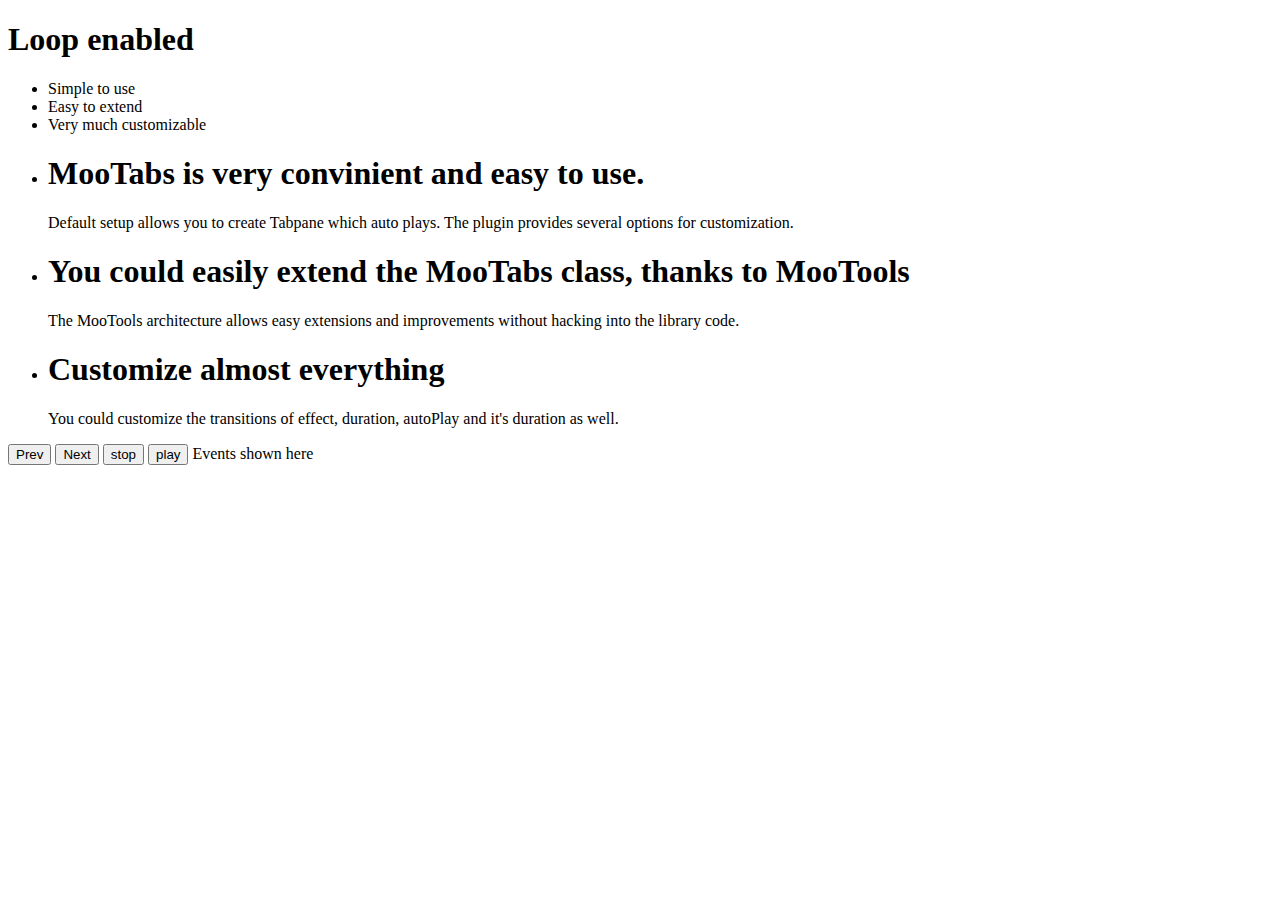
==== Demo/index.html @ 3ae6e9eb "enable loop in demo" ====
<!DOCTYPE html PUBLIC "-//W3C//DTD XHTML 1.0 Strict//EN"
    "http://www.w3.org/TR/xhtml1/DTD/xhtml1-strict.dtd">
<html xmlns="http://www.w3.org/1999/xhtml" xml:lang="en" lang="en">
<head>
    <title>MooTabs - Tabs for MooTools</title>
    <link rel="stylesheet" type="text/css" href="main.css" />
    <script type="text/javascript" src="mootools-1.2.1-core-yc.js"></script>
    <script type="text/javascript" src="../Source/mootabs-0.1.0-nc.js"></script>
    <script>
        window.addEvent('domready', main);

            function main() {
                var tabs, contents;

                tabs = $$('.tabs');
                contents = $$('.contents');

                var tabView = new MooTabs(tabs, contents, {autoPlayWait: 5000, loop:true});

                tabView.addEvent('change', function(tab, content) {
                    var message = 'Changed to: ' + tab.get('text');
                    $$('.events').set('text', message);
                });

                $('next').addEvent('click', function() {
                    tabView.nextSlide();
                });

                $('prev').addEvent('click', function() {
                    tabView.previousSlide();
                });

                $('stop').addEvent('click', function() {
                    tabView.stop();
                });

                $('play').addEvent('click', function() {
                    tabView.play();
                });

                tabView.addEvent('click', function() {
                    alert('c.innerText');
                });
            }
    </script>
</head>
<body>
<h1>Loop enabled</h1>
    <div id="wrapper">
        <ul class="tabs">
            <li>Simple to use</li>
            <li>Easy to extend</li>
            <li>Very much customizable</li>
        </ul>
        <ul class="contents">
            <li>
                <h1>MooTabs is very convinient and easy to use.</h1>
                <p>
                    Default setup allows you to create Tabpane which auto plays.
                    The plugin provides several options for customization.
                </p>
            </li>
            <li>
                <h1>You could easily extend the MooTabs class, thanks to MooTools</h1>
                <p>
                    The MooTools architecture allows easy extensions and improvements
                    without hacking into the library code.
                </p>
            </li>
            <li>
                <h1>Customize almost everything</h1>
                <p>
                    You could customize the transitions of effect, duration,
                    autoPlay and it's duration as well.
                </p>
            </li>
        </ul>
        <button id="prev">Prev</button>
        <button id="next">Next</button>
        <button id="stop">stop</button>
        <button id="play">play</button>
        <span class="events">Events shown here</span>
    </div>
</body>
</html>
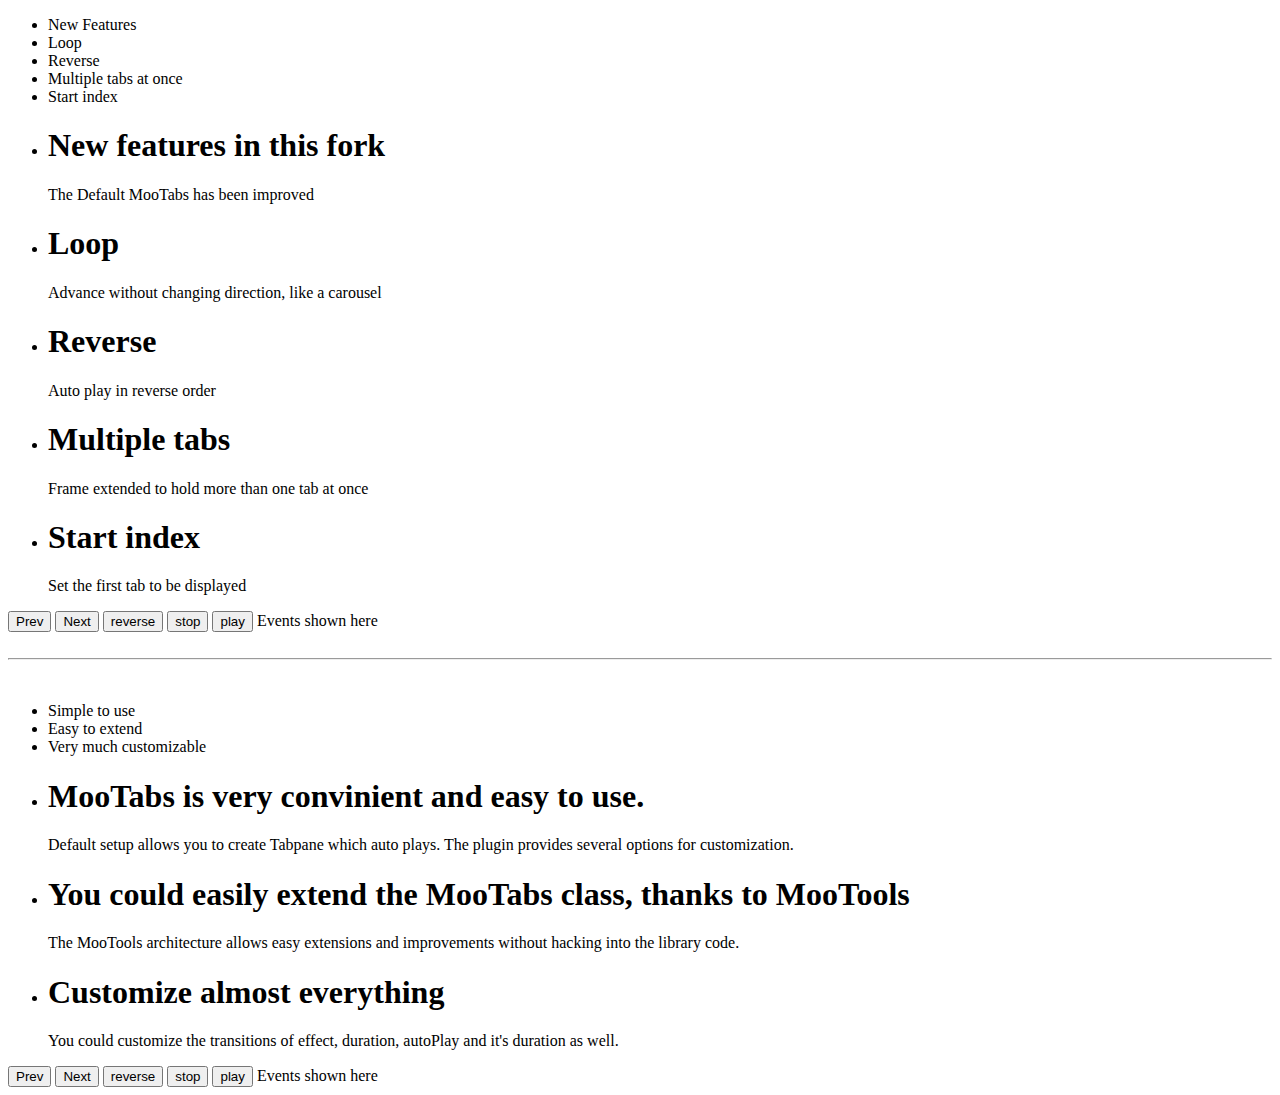
==== commit c399f342: "new features in demo" ====
--- a/Demo/index.html
+++ b/Demo/index.html
@@ -4,8 +4,8 @@
 <head>
     <title>MooTabs - Tabs for MooTools</title>
     <link rel="stylesheet" type="text/css" href="main.css" />
-    <script type="text/javascript" src="mootools-1.2.1-core-yc.js"></script>
-    <script type="text/javascript" src="../Source/mootabs-0.1.0-nc.js"></script>
+    <script type="text/javascript" src="mootools-core-1.3.2-full-nocompat-yc.js"></script>
+    <script type="text/javascript" src="mootabs-0.1.0-looped.js"></script>
     <script>
         window.addEvent('domready', main);
 
@@ -15,37 +15,136 @@
                 tabs = $$('.tabs');
                 contents = $$('.contents');
 
-                var tabView = new MooTabs(tabs, contents, {autoPlayWait: 5000, loop:true});
+                var tabView = new MooTabs(tabs, contents, {autoPlayWait: 2000, autoPlay: false, loop:true});
 
                 tabView.addEvent('change', function(tab, content) {
                     var message = 'Changed to: ' + tab.get('text');
                     $$('.events').set('text', message);
                 });
 
-                $('next').addEvent('click', function() {
+                $('next').addEvent('click', function(e) {
+		    e.stop();
                     tabView.nextSlide();
                 });
 
-                $('prev').addEvent('click', function() {
+                $('prev').addEvent('click', function(e) {
+		    e.stop();
                     tabView.previousSlide();
                 });
 
-                $('stop').addEvent('click', function() {
+                $('stop').addEvent('click', function(e) {
+		    e.stop();
                     tabView.stop();
                 });
 
-                $('play').addEvent('click', function() {
+                $('play').addEvent('click', function(e) {
+		    e.stop();
                     tabView.play();
+                });
+
+                $('reverse').addEvent('click', function(e) {
+		    e.stop();
+                    tabView.reverse();
                 });
 
                 tabView.addEvent('click', function() {
                     alert('c.innerText');
                 });
+
+		var mtabs, mcontents;
+
+                mtabs = $$('.mtabs');
+                mcontents = $$('.mcontents');
+
+                var tabMultiView = new MooTabs(mtabs, mcontents, {autoPlayWait: 2000, windowClass: 'multicontentsWindow', autoPlay: false, totalTabs: 2, loop:true, startIndex: 0});
+
+                tabMultiView.addEvent('change', function(tab, content) {
+                    var message = 'Changed to: ' + tab.get('text');
+                    $$('.mevents').set('text', message);
+                });
+
+                $('mnext').addEvent('click', function(e) {
+		    e.stop();
+                    tabMultiView.nextSlide();
+                });
+
+                $('mprev').addEvent('click', function(e) {
+		    e.stop();
+                    tabMultiView.previousSlide();
+                });
+
+                $('mstop').addEvent('click', function(e) {
+		    e.stop();
+                    tabMultiView.stop();
+                });
+
+                $('mplay').addEvent('click', function(e) {
+		    e.stop();
+                    tabMultiView.play();
+                });
+
+                $('mreverse').addEvent('click', function(e) {
+		    e.stop();
+                    tabMultiView.reverse();
+                });
+
+                tabMultiView.addEvent('click', function() {
+                    alert('c.innerText');
+                });
             }
     </script>
 </head>
-<body>
-<h1>Loop enabled</h1>
+<body>    
+    <div id="wrapper2">
+        <ul class="mtabs">
+            <li>New Features</li>
+            <li>Loop</li>
+            <li>Reverse</li>
+	    <li>Multiple tabs at once</li>
+	    <li>Start index</li>
+        </ul>
+        <ul class="mcontents">
+            <li>
+                <h1>New features in this fork</h1>
+                <p>
+                    The Default MooTabs has been improved
+                </p>
+            </li>
+            <li>
+                <h1>Loop</h1>
+                <p>
+                    Advance without changing direction, like a carousel
+                </p>
+            </li>
+            <li>
+                <h1>Reverse</h1>
+                <p>
+                    Auto play in reverse order
+                </p>
+            </li>
+            <li>
+                <h1>Multiple tabs</h1>
+                <p>
+                    Frame extended to hold more than one tab at once
+                </p>
+            </li>
+            <li>
+                <h1>Start index</h1>
+                <p>
+                    Set the first tab to be displayed
+                </p>
+            </li>
+        </ul>
+        <button id="mprev">Prev</button>
+        <button id="mnext">Next</button>
+        <button id="mreverse">reverse</button>
+        <button id="mstop">stop</button>
+        <button id="mplay">play</button>
+        <span class="mevents">Events shown here</span>
+    </div>
+<br />
+<hr />
+<br />
     <div id="wrapper">
         <ul class="tabs">
             <li>Simple to use</li>
@@ -77,6 +176,7 @@
         </ul>
         <button id="prev">Prev</button>
         <button id="next">Next</button>
+        <button id="reverse">reverse</button>
         <button id="stop">stop</button>
         <button id="play">play</button>
         <span class="events">Events shown here</span>
